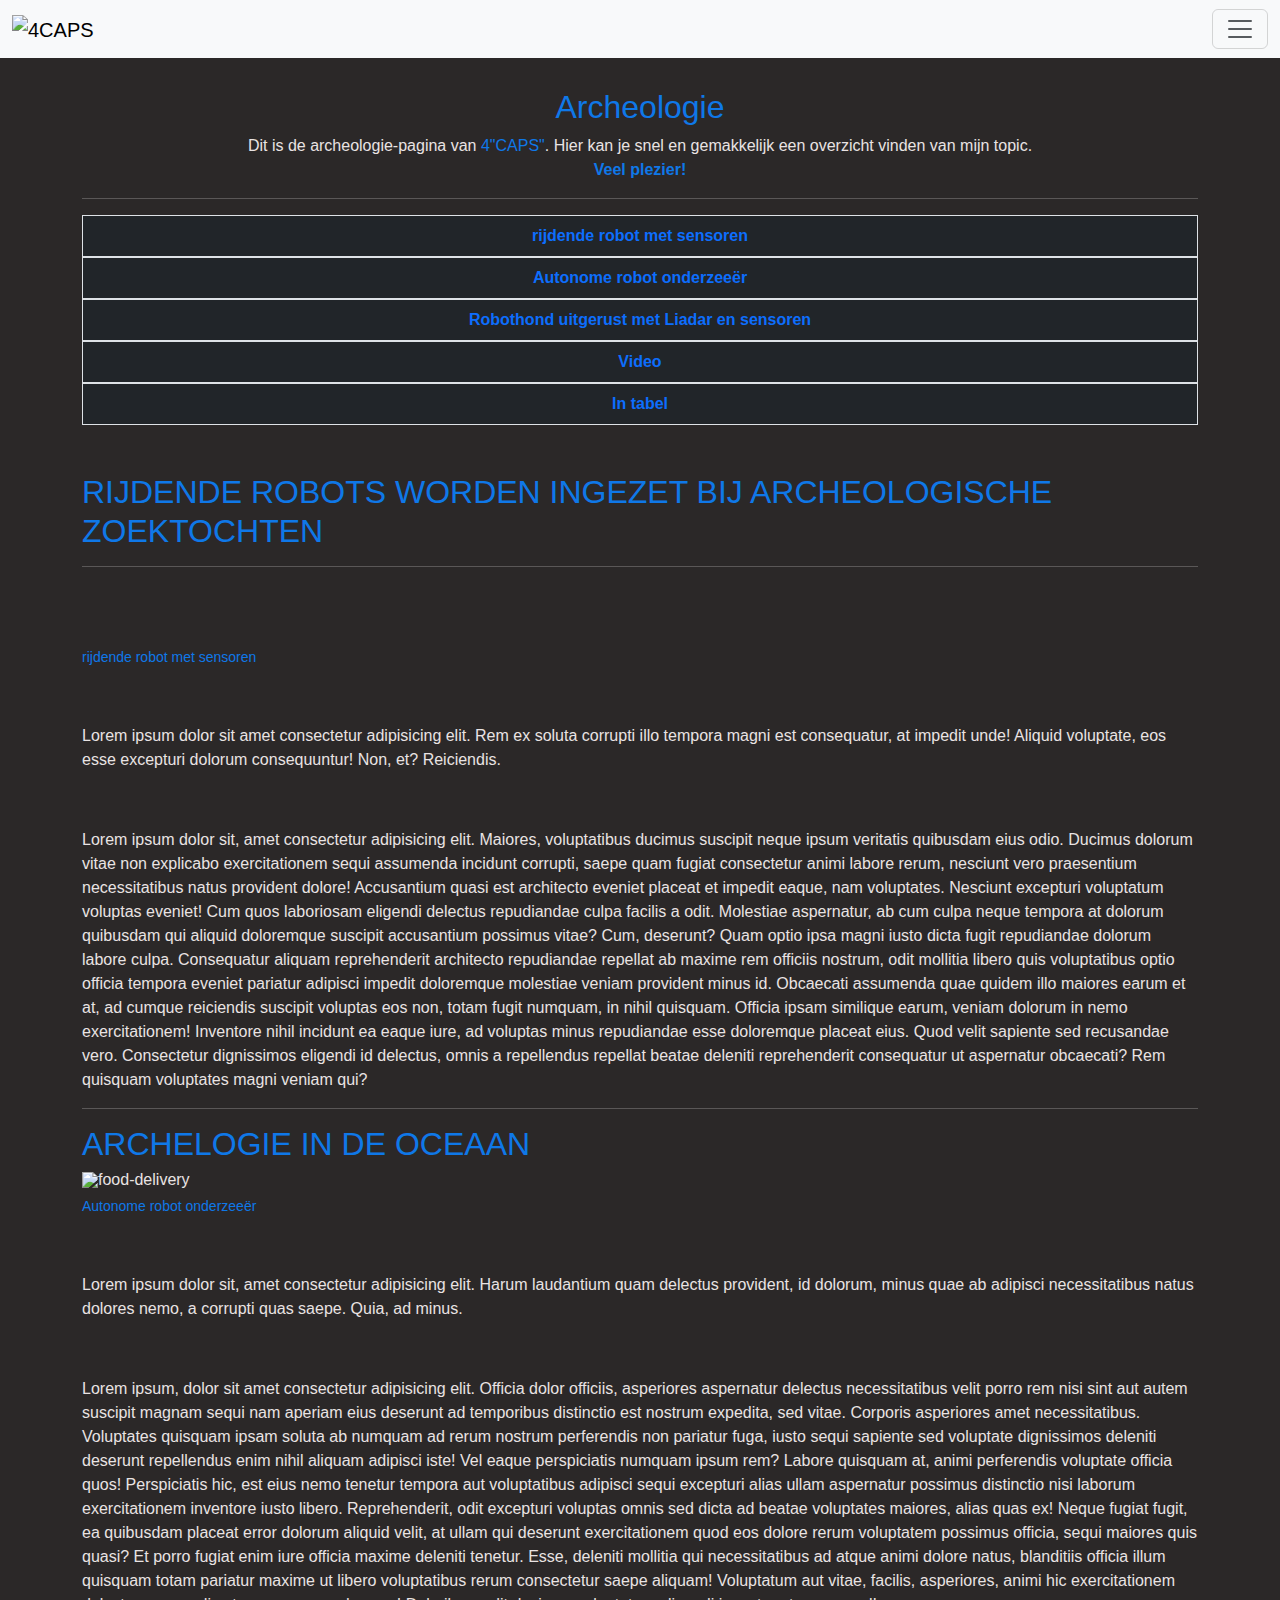
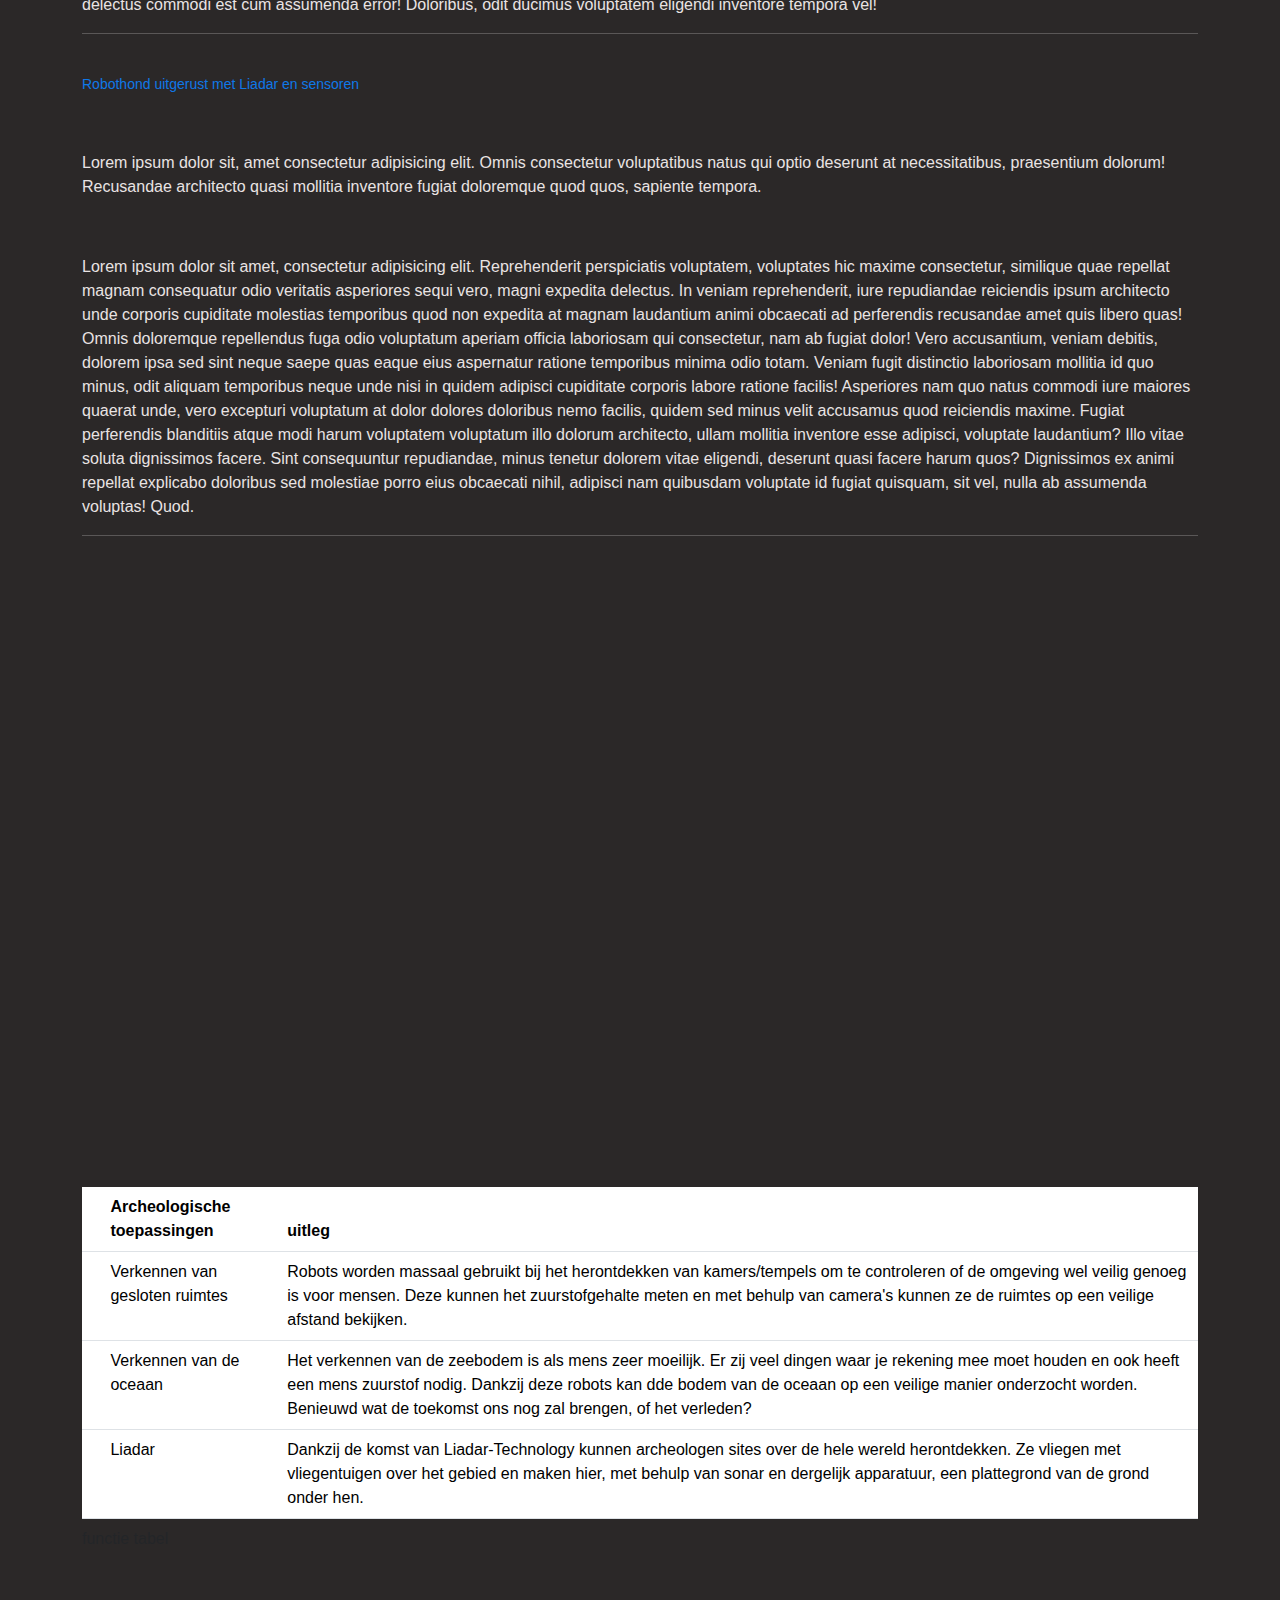
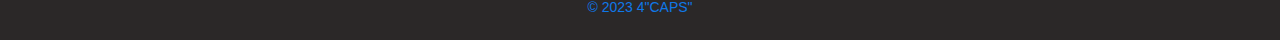
==== archeologie.html @ 003651a9 "chjfk" ====
<!DOCTYPE html>
<html lang="nl-BE">
<head>
    <meta charset="UTF-8">
    <meta http-equiv="X-UA-Compatible" content="IE=edge">
    <meta name="viewport" content="width=device-width, initial-scale=1.0">
    <title>Archeologie</title>
      <!-- Bootstrap CSS -->
  <link href="https://cdn.jsdelivr.net/npm/bootstrap@5.2.2/dist/css/bootstrap.min.css" rel="stylesheet">
  <link href="https://getbootstrap.com/docs/5.2/assets/css/docs.css" rel="stylesheet">
  <!-- Bootstrap CSS icons: https://icons.getbootstrap.com/#usage -->
  <link rel="stylesheet" href="https://cdn.jsdelivr.net/npm/bootstrap-icons@1.9.1/font/bootstrap-icons.css">
  <!-- JavaScript: Bootstrap Bundle with Popper -->
  <script src="https://cdn.jsdelivr.net/npm/bootstrap@5.2.2/dist/js/bootstrap.bundle.min.js"></script>
  <!-- eigen geschreven css voor jouw html-bestand -->
  <link href="./css/style.css" rel="stylesheet">
</head>
<body>
  <nav class="navbar bg-light fixed-top">
    <div class="container-fluid">
      <a class="navbar-brand" href="#"><img src="/images/4 CAPS.png" alt="4CAPS" width="100" height="50"></a>
      <button class="navbar-toggler" type="button" data-bs-toggle="offcanvas" data-bs-target="#offcanvasNavbar" aria-controls="offcanvasNavbar">
        <span class="navbar-toggler-icon"></span>
      </button>
      <div class="offcanvas offcanvas-end" tabindex="-1" id="offcanvasNavbar" aria-labelledby="offcanvasNavbarLabel">
        <div class="offcanvas-header">
          <h5 class="offcanvas-title blauw" id="offcanvasNavbarLabel">Menu</h5>
          <button type="button" class="btn-close" data-bs-dismiss="offcanvas" aria-label="Close"></button>
        </div>
        <div class="offcanvas-body">
          <ul class="navbar-nav justify-content-end flex-grow-1 pe-3">
            <li class="nav-item">
              <a class="nav-link" href="/index.html">Home</a>
            </li>
            <li class="nav-item">
              <a class="nav-link" href="/overzicht.html">Overzicht</a>
            </li>
            <li class="nav-item dropdown">
              <a class="nav-link dropdown-toggle" href="#" role="button" data-bs-toggle="dropdown" aria-expanded="false">Topics</a>                
              <ul class="dropdown-menu">
                <li><a class="dropdown-item" href="/pharma.html">Pharma</a></li>
                <li><a class="dropdown-item" href="/onderwijs.html">Onderwijs</a></li>
                <li><a class="dropdown-item" href="/industrie.html">Industrie</a></li>
                <li><a class="dropdown-item"href="/transport.html">Transport</a></li>
                <li><a class="dropdown-item active" aria-current="page" href="/archeologie.html">Archeologie</a></li>
                <li><a class="dropdown-item" href="/space.html">Space</a></li>
              </ul>
              <li class="nav-item">
                <a class="nav-link" href="/faq.html">FAQ</a>
              </li>
              <li class="nav-item">
              <a class="nav-link" href="/contact.html">Contact</a>
              </li>
            </li>
          </ul>
          <form class="d-flex mt-3" role="search">
            <input class="form-control me-2" type="search" placeholder="Search" aria-label="Search">
            <button class="btn btn-outline-success" type="submit">Search</button>
          </form>
        </div>
      </div>
    </div>
  </nav>
  <header>
  </header>
  <main>
    <div class="container mt-5">
      <div class="row">
        <div class="col-md-12">
          <div class="section-header text-center pb-5">
            <p>&nbsp;</p>
            <h2 class="blauw">Archeologie</h2>
            <p>Dit is de archeologie-pagina van <span><strong></strong>4"CAPS"</span>. Hier kan je snel en gemakkelijk een overzicht vinden van mijn topic.<br><span><strong>Veel plezier!</strong></span></p>
            <hr>
            <dl class="list-group">
              <dt><a class="list-group-item bg-dark text-primary" href="#archeologie1">rijdende robot met sensoren</a></dt>
              <dt><a class="list-group-item bg-dark text-primary" href="#archeologie2">Autonome robot onderzeeër</a></dt>
              <dt><a class="list-group-item bg-dark text-primary" href="#archeologie3">Robothond uitgerust met Liadar en sensoren</a></dt>
              <dt><a class="list-group-item bg-dark text-primary" href="#archeologie4">Video</a></dt>
              <dt><a class="list-group-item bg-dark text-primary" href="#archeologie5">In tabel</a></dt>
            </dl>
          </div>
        </div>
      </div>
      <div class="row">
        <div class="col-12 col-md-9 col-lg-12">
          <section id="archeologie1">
            <article>
              <h2 class="blauw text-uppercase">Rijdende robots worden ingezet bij archeologische zoektochten</h2>
              <hr>
              <p>&nbsp;</p>
              <figure>
                <img src="/images/stock-photo-search-and-rescue-robot-unit-isolated-on-white-background-with-clipping-path-388465186.jpg" class="figure-img img-fluid" alt="">
                <figcaption class="figure-caption blauw">rijdende robot met sensoren</figcaption>
              </figure>
              <p>&nbsp;</p>
              <p>Lorem ipsum dolor sit amet consectetur adipisicing elit. Rem ex soluta corrupti illo tempora magni est consequatur, at impedit unde! Aliquid voluptate, eos esse excepturi dolorum consequuntur! Non, et? Reiciendis.</p>
              <p>&nbsp;</p>
              <p>Lorem ipsum dolor sit, amet consectetur adipisicing elit. Maiores, voluptatibus ducimus suscipit neque ipsum veritatis quibusdam eius odio. Ducimus dolorum vitae non explicabo exercitationem sequi assumenda incidunt corrupti, saepe quam fugiat consectetur animi labore rerum, nesciunt vero praesentium necessitatibus natus provident dolore! Accusantium quasi est architecto eveniet placeat et impedit eaque, nam voluptates. Nesciunt excepturi voluptatum voluptas eveniet! Cum quos laboriosam eligendi delectus repudiandae culpa facilis a odit. Molestiae aspernatur, ab cum culpa neque tempora at dolorum quibusdam qui aliquid doloremque suscipit accusantium possimus vitae? Cum, deserunt? Quam optio ipsa magni iusto dicta fugit repudiandae dolorum labore culpa. Consequatur aliquam reprehenderit architecto repudiandae repellat ab maxime rem officiis nostrum, odit mollitia libero quis voluptatibus optio officia tempora eveniet pariatur adipisci impedit doloremque molestiae veniam provident minus id. Obcaecati assumenda quae quidem illo maiores earum et at, ad cumque reiciendis suscipit voluptas eos non, totam fugit numquam, in nihil quisquam. Officia ipsam similique earum, veniam dolorum in nemo exercitationem! Inventore nihil incidunt ea eaque iure, ad voluptas minus repudiandae esse doloremque placeat eius. Quod velit sapiente sed recusandae vero. Consectetur dignissimos eligendi id delectus, omnis a repellendus repellat beatae deleniti reprehenderit consequatur ut aspernatur obcaecati? Rem quisquam voluptates magni veniam qui?</p>
              <hr>
            </article>
          </section>
          <section id="archeologie2">
            <article>
              <h2 class="blauw text-uppercase">Archelogie in de oceaan</h2>
              <figure>
                <img src="/images/stock-photo-remote-operated-vehicle-1235775016.jpg" class="figure-img img-fluid" alt="food-delivery" title="food-delivery">
                <figcaption class="figure-caption blauw">Autonome robot onderzeeër</figcaption>
              </figure>
              <p>&nbsp;</p>
              <p>Lorem ipsum dolor sit, amet consectetur adipisicing elit. Harum laudantium quam delectus provident, id dolorum, minus quae ab adipisci necessitatibus natus dolores nemo, a corrupti quas saepe. Quia, ad minus.</p>
              <p>&nbsp;</p>
              <p>Lorem ipsum, dolor sit amet consectetur adipisicing elit. Officia dolor officiis, asperiores aspernatur delectus necessitatibus velit porro rem nisi sint aut autem suscipit magnam sequi nam aperiam eius deserunt ad temporibus distinctio est nostrum expedita, sed vitae. Corporis asperiores amet necessitatibus. Voluptates quisquam ipsam soluta ab numquam ad rerum nostrum perferendis non pariatur fuga, iusto sequi sapiente sed voluptate dignissimos deleniti deserunt repellendus enim nihil aliquam adipisci iste! Vel eaque perspiciatis numquam ipsum rem? Labore quisquam at, animi perferendis voluptate officia quos! Perspiciatis hic, est eius nemo tenetur tempora aut voluptatibus adipisci sequi excepturi alias ullam aspernatur possimus distinctio nisi laborum exercitationem inventore iusto libero. Reprehenderit, odit excepturi voluptas omnis sed dicta ad beatae voluptates maiores, alias quas ex! Neque fugiat fugit, ea quibusdam placeat error dolorum aliquid velit, at ullam qui deserunt exercitationem quod eos dolore rerum voluptatem possimus officia, sequi maiores quis quasi? Et porro fugiat enim iure officia maxime deleniti tenetur. Esse, deleniti mollitia qui necessitatibus ad atque animi dolore natus, blanditiis officia illum quisquam totam pariatur maxime ut libero voluptatibus rerum consectetur saepe aliquam! Voluptatum aut vitae, facilis, asperiores, animi hic exercitationem delectus commodi est cum assumenda error! Doloribus, odit ducimus voluptatem eligendi inventore tempora vel!</p>
              <hr>
            </article>
          </section>
          <section id="archeologie3">
            <article>
              <h2></h2>
              <figure>
                <img src="/images/stock-photo-high-tech-robot-dog-with-lidars-sensors-optics-computers-cameras-screen-with-running-software-2233202611.jpg" class="figure-img img-fluid" alt="">
                <figcaption class="figure-caption blauw">Robothond uitgerust met Liadar en sensoren</figcaption>
              </figure>
              <p>&nbsp;</p>
              <p>Lorem ipsum dolor sit, amet consectetur adipisicing elit. Omnis consectetur voluptatibus natus qui optio deserunt at necessitatibus, praesentium dolorum! Recusandae architecto quasi mollitia inventore fugiat doloremque quod quos, sapiente tempora.</p>
              <p>&nbsp;</p>
              <p>Lorem ipsum dolor sit amet, consectetur adipisicing elit. Reprehenderit perspiciatis voluptatem, voluptates hic maxime consectetur, similique quae repellat magnam consequatur odio veritatis asperiores sequi vero, magni expedita delectus. In veniam reprehenderit, iure repudiandae reiciendis ipsum architecto unde corporis cupiditate molestias temporibus quod non expedita at magnam laudantium animi obcaecati ad perferendis recusandae amet quis libero quas! Omnis doloremque repellendus fuga odio voluptatum aperiam officia laboriosam qui consectetur, nam ab fugiat dolor! Vero accusantium, veniam debitis, dolorem ipsa sed sint neque saepe quas eaque eius aspernatur ratione temporibus minima odio totam. Veniam fugit distinctio laboriosam mollitia id quo minus, odit aliquam temporibus neque unde nisi in quidem adipisci cupiditate corporis labore ratione facilis! Asperiores nam quo natus commodi iure maiores quaerat unde, vero excepturi voluptatum at dolor dolores doloribus nemo facilis, quidem sed minus velit accusamus quod reiciendis maxime. Fugiat perferendis blanditiis atque modi harum voluptatem voluptatum illo dolorum architecto, ullam mollitia inventore esse adipisci, voluptate laudantium? Illo vitae soluta dignissimos facere. Sint consequuntur repudiandae, minus tenetur dolorem vitae eligendi, deserunt quasi facere harum quos? Dignissimos ex animi repellat explicabo doloribus sed molestiae porro eius obcaecati nihil, adipisci nam quibusdam voluptate id fugiat quisquam, sit vel, nulla ab assumenda voluptas! Quod.</p>
              <hr>
            </article>
          </section>
          <section id="archeologie4">
            <article>
              <div class="iframe-container">

              </div>
              <iframe style="aspect-ratio: 16/9;" width="100%" height="auto" src="https://www.youtube.com/embed/LgrCRp_iCyc" title="YouTube video player" frameborder="0" allow="accelerometer; autoplay; clipboard-write; encrypted-media; gyroscope; picture-in-picture" allowfullscreen></iframe>            </article>
          </section>
          <section id="archeologie5">
            <article>
              <table class="table bg-dark text-primary caption-bottom">
                <caption>functie tabel</caption>
                <thead>
                  <tr>
                    <th rowspan="2">&nbsp;</th>
                  </tr>
                  <tr>
                    <th>Archeologische toepassingen</th>
                    <th>uitleg</th>
                  </tr>
                </thead>
                <tbody>
                  <tr>
                    <th>&nbsp;</th>
                    <td>Verkennen van gesloten ruimtes</td>
                    <td>Robots worden massaal gebruikt bij het herontdekken van kamers/tempels om te controleren of de omgeving wel veilig genoeg is voor mensen. Deze kunnen het zuurstofgehalte meten en met behulp van camera's kunnen ze de ruimtes op een veilige afstand bekijken.</td>
                  </tr>
                  <tr>
                    <th>&nbsp;</th>
                    <td>Verkennen van de oceaan</td>
                    <td>Het verkennen van de zeebodem is als mens zeer moeilijk. Er zij veel dingen waar je rekening mee moet houden en ook heeft een mens zuurstof nodig. Dankzij deze robots kan dde bodem van de oceaan op een veilige manier onderzocht worden. Benieuwd wat de toekomst ons nog zal brengen, of het verleden?</td>
                  </tr>
                  <tr>
                    <th>&nbsp;</th>
                    <td>Liadar</td>
                    <td>Dankzij de komst van Liadar-Technology kunnen archeologen sites over de hele wereld herontdekken. Ze vliegen met vliegentuigen over het gebied en maken hier, met behulp van sonar en dergelijk apparatuur, een plattegrond van de grond onder hen.</td>
                  </tr>
                </tbody>
              </table>
            </article>
          </section>
        </div>
      </div>
    </div>       
  </main>
  <aside></aside>
  <footer class="container-fluid text-center h6 small p-4 blauw fixed-botom">&copy; 2023 4"CAPS"</footer>
</body>
</html>
---- css/style.css ----
html, body {
    box-sizing: border-box;
    background-color: rgb(43, 40, 40);
    margin: 0;
    padding: 0;
    font-family: Arial, Helvetica, sans-serif;
    color: #e9e3e3;
    height: 100%;
    width: 100%;

  }
  a, a:hover {
    text-decoration: none;
    color: #0f78e8;
  }
  
  .blauw, span{
    color: #0f78e8;
  }
  .overzicht{
    height: 300;
    width: 500;
  }
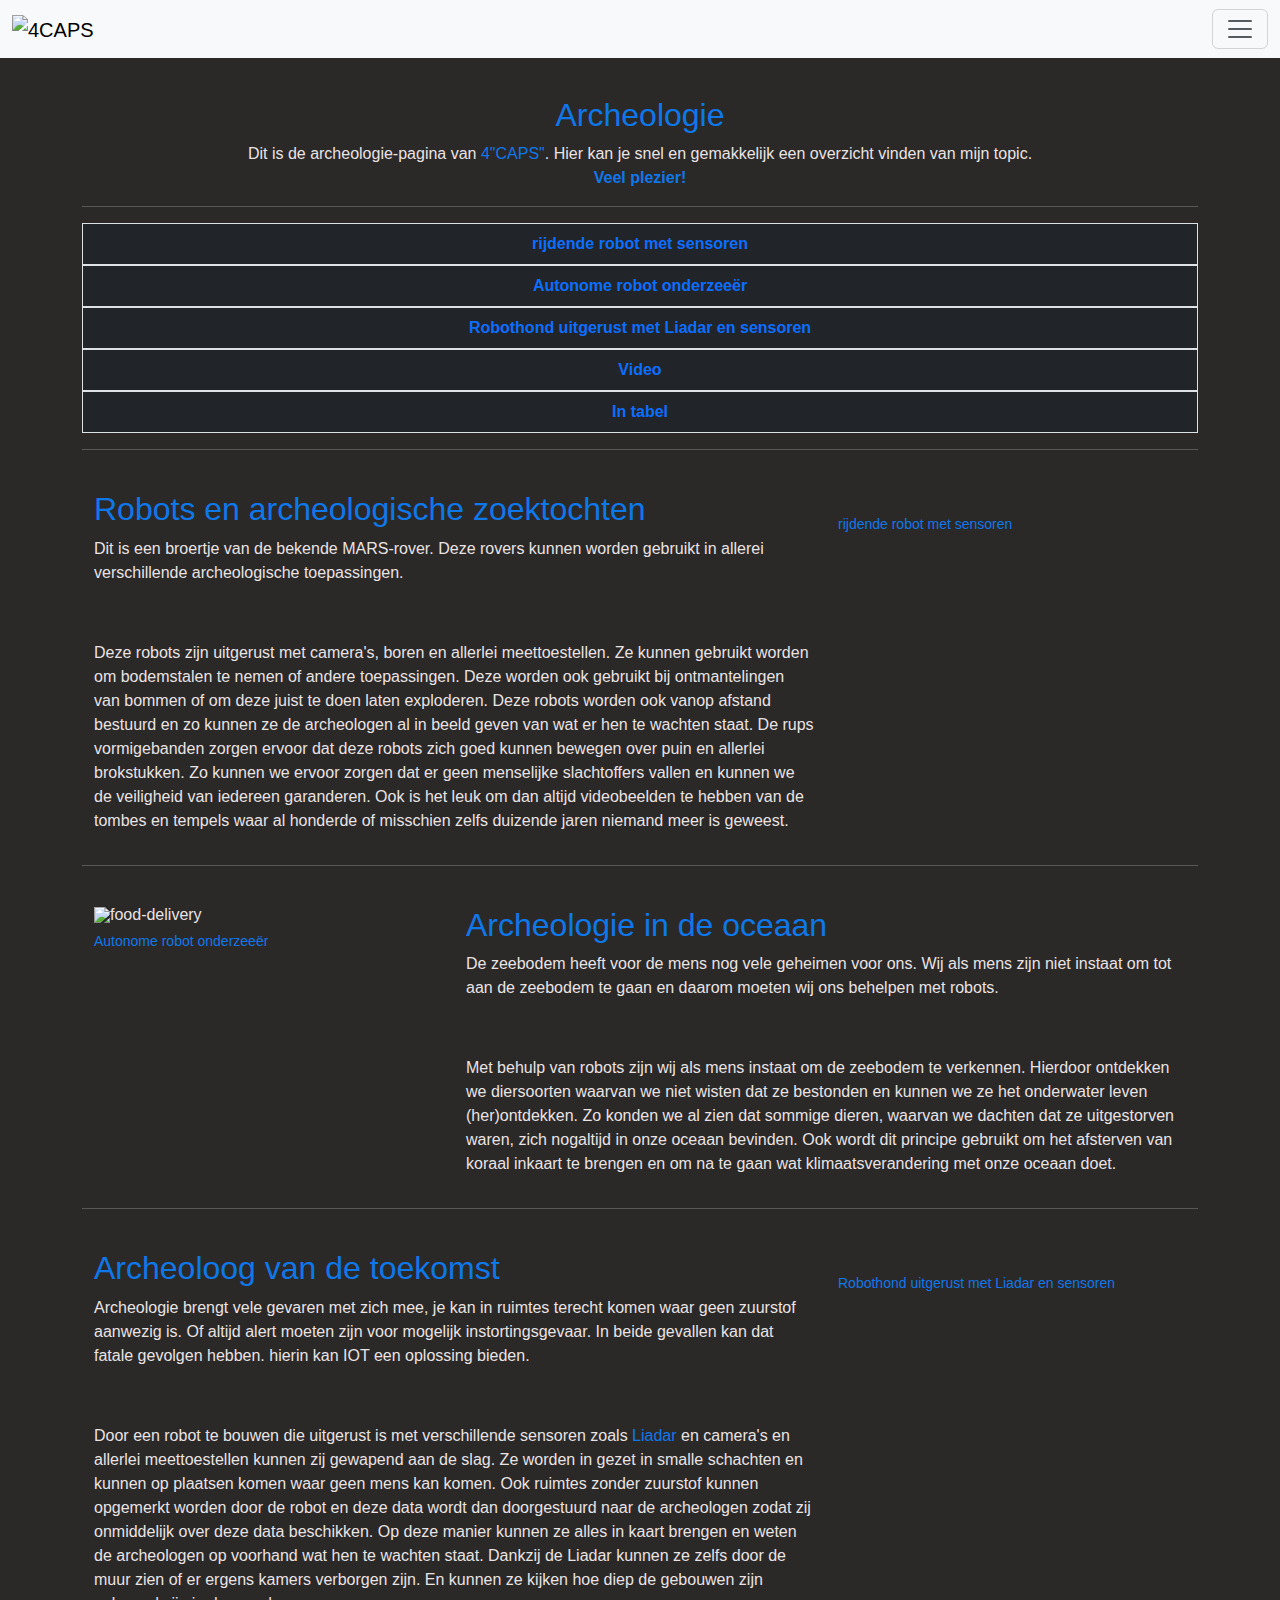
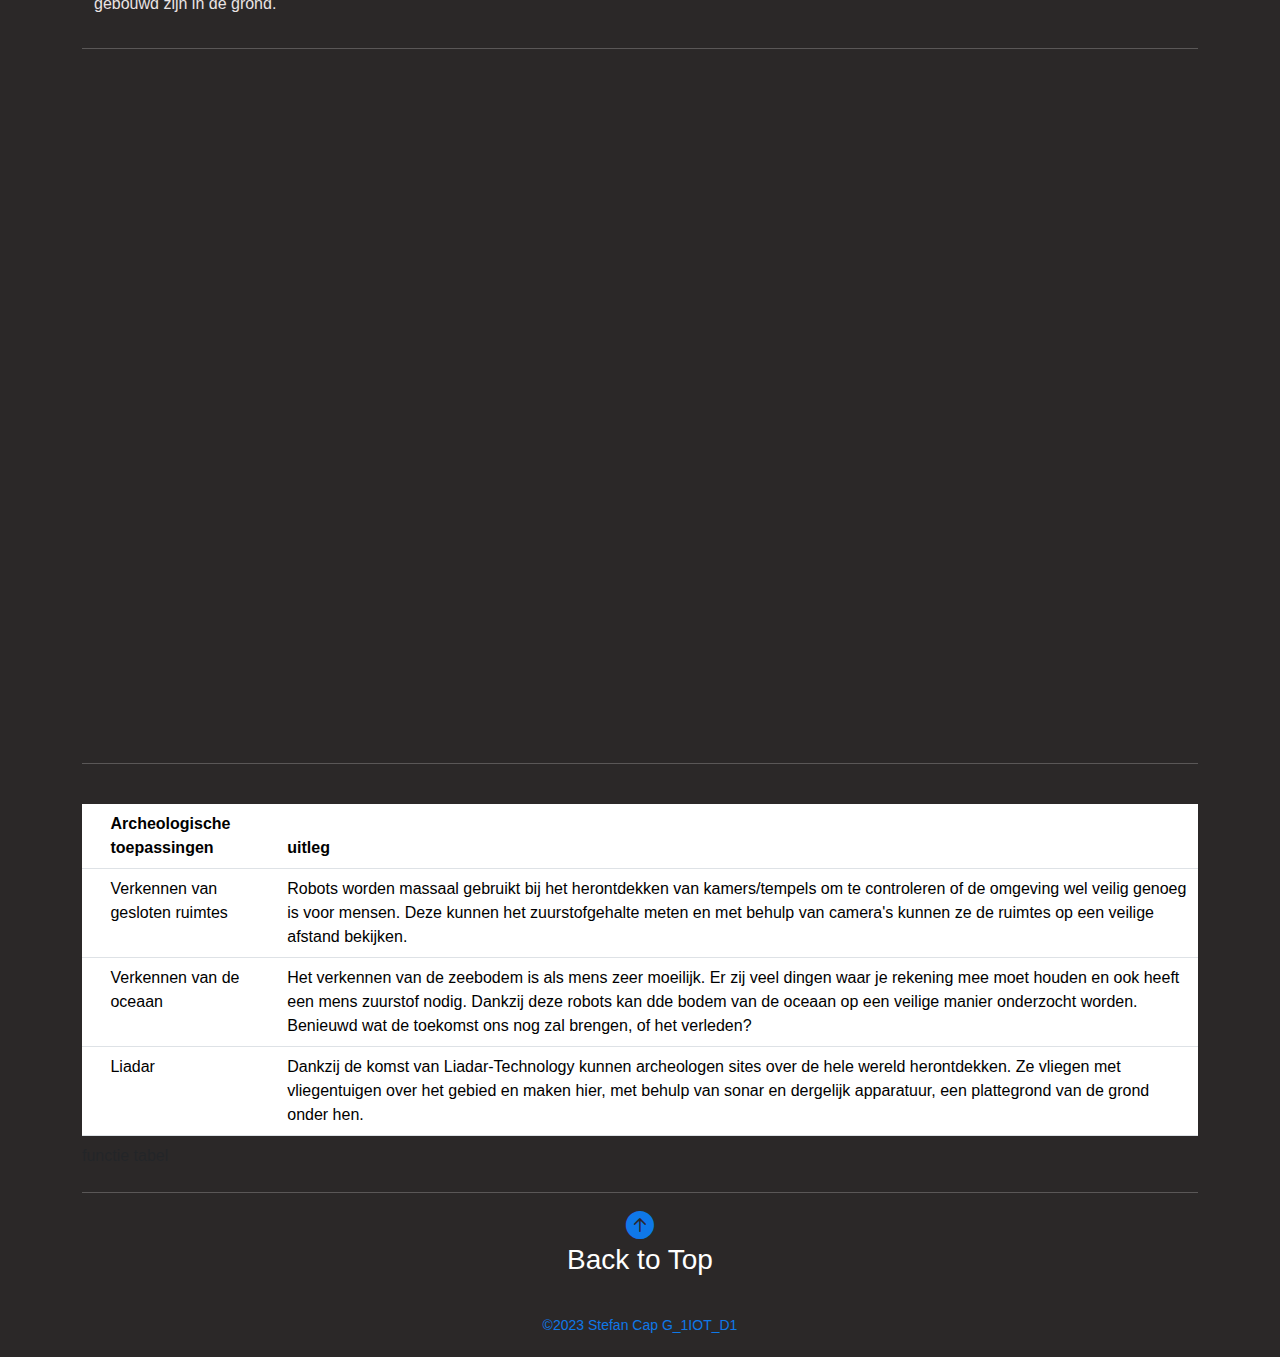
==== commit a0a1224f: "ready" ====
--- a/archeologie.html
+++ b/archeologie.html
@@ -16,59 +16,59 @@
   <link href="./css/style.css" rel="stylesheet">
 </head>
 <body>
-  <nav class="navbar bg-light fixed-top">
-    <div class="container-fluid">
-      <a class="navbar-brand" href="#"><img src="/images/4 CAPS.png" alt="4CAPS" width="100" height="50"></a>
-      <button class="navbar-toggler" type="button" data-bs-toggle="offcanvas" data-bs-target="#offcanvasNavbar" aria-controls="offcanvasNavbar">
-        <span class="navbar-toggler-icon"></span>
-      </button>
-      <div class="offcanvas offcanvas-end" tabindex="-1" id="offcanvasNavbar" aria-labelledby="offcanvasNavbarLabel">
-        <div class="offcanvas-header">
-          <h5 class="offcanvas-title blauw" id="offcanvasNavbarLabel">Menu</h5>
-          <button type="button" class="btn-close" data-bs-dismiss="offcanvas" aria-label="Close"></button>
-        </div>
-        <div class="offcanvas-body">
-          <ul class="navbar-nav justify-content-end flex-grow-1 pe-3">
-            <li class="nav-item">
-              <a class="nav-link" href="/index.html">Home</a>
-            </li>
-            <li class="nav-item">
-              <a class="nav-link" href="/overzicht.html">Overzicht</a>
-            </li>
-            <li class="nav-item dropdown">
-              <a class="nav-link dropdown-toggle" href="#" role="button" data-bs-toggle="dropdown" aria-expanded="false">Topics</a>                
-              <ul class="dropdown-menu">
-                <li><a class="dropdown-item" href="/pharma.html">Pharma</a></li>
-                <li><a class="dropdown-item" href="/onderwijs.html">Onderwijs</a></li>
-                <li><a class="dropdown-item" href="/industrie.html">Industrie</a></li>
-                <li><a class="dropdown-item"href="/transport.html">Transport</a></li>
-                <li><a class="dropdown-item active" aria-current="page" href="/archeologie.html">Archeologie</a></li>
-                <li><a class="dropdown-item" href="/space.html">Space</a></li>
-              </ul>
+  <header>
+    <nav class="navbar bg-light fixed-top">
+      <section class="container-fluid">
+        <a class="navbar-brand" href="#"><img src="images/4 CAPS.png" alt="4CAPS" width="100" height="50"></a>
+        <button class="navbar-toggler" type="button" data-bs-toggle="offcanvas" data-bs-target="#offcanvasNavbar" aria-controls="offcanvasNavbar">
+          <span class="navbar-toggler-icon"></span>
+        </button>
+        <section class="offcanvas offcanvas-end" tabindex="-1" id="offcanvasNavbar" aria-labelledby="offcanvasNavbarLabel">
+          <section class="offcanvas-header">
+            <h5 class="offcanvas-title blauw" id="offcanvasNavbarLabel">Menu</h5>
+            <button type="button" class="btn-close" data-bs-dismiss="offcanvas" aria-label="Close"></button>
+          </section>
+          <section class="offcanvas-body">
+            <ul class="navbar-nav justify-content-end flex-grow-1 pe-3">
               <li class="nav-item">
-                <a class="nav-link" href="/faq.html">FAQ</a>
+                <a class="nav-link" href="index.html">Home</a>
               </li>
               <li class="nav-item">
-              <a class="nav-link" href="/contact.html">Contact</a>
+                <a class="nav-link" href="overzicht.html">Overzicht</a>
               </li>
-            </li>
-          </ul>
-          <form class="d-flex mt-3" role="search">
-            <input class="form-control me-2" type="search" placeholder="Search" aria-label="Search">
-            <button class="btn btn-outline-success" type="submit">Search</button>
-          </form>
-        </div>
-      </div>
-    </div>
-  </nav>
-  <header>
+              <li class="nav-item dropdown">
+                <a class="nav-link dropdown-toggle" href="#" role="button" data-bs-toggle="dropdown" aria-expanded="false">Topics</a>                
+                <ul class="dropdown-menu">
+                  <li><a class="dropdown-item" href="pharma.html">Farma</a></li>
+                  <li><a class="dropdown-item" href="onderwijs.html">Onderwijs</a></li>
+                  <li><a class="dropdown-item" href="industrie.html">Industrie</a></li>
+                  <li><a class="dropdown-item"href="transport.html">Transport</a></li>
+                  <li><a class="dropdown-item active" aria-current="page" href="archeologie.html">Archeologie</a></li>
+                  <li><a class="dropdown-item" href="space.html">Space</a></li>
+                </ul>
+                <li class="nav-item">
+                  <a class="nav-link" href="reviews.html">Reviews</a>
+                </li>
+                <li class="nav-item">
+                <a class="nav-link" href="contact.html">Contact</a>
+                </li>
+              </li>
+            </ul>
+            <form class="d-flex mt-3" role="search">
+              <input class="form-control me-2" type="search" placeholder="Search" aria-label="Search">
+              <button class="btn btn-outline-success" type="submit">Search</button>
+            </form>
+          </section>
+        </section>
+      </section>
+    </nav>
   </header>
   <main>
-    <div class="container mt-5">
-      <div class="row">
-        <div class="col-md-12">
-          <div class="section-header text-center pb-5">
-            <p>&nbsp;</p>
+    <section class="container mt-5">
+      <section class="row">
+        <section class="col-md-12">
+          <section class="section-header text-center pt-5">
+            
             <h2 class="blauw">Archeologie</h2>
             <p>Dit is de archeologie-pagina van <span><strong></strong>4"CAPS"</span>. Hier kan je snel en gemakkelijk een overzicht vinden van mijn topic.<br><span><strong>Veel plezier!</strong></span></p>
             <hr>
@@ -79,63 +79,87 @@
               <dt><a class="list-group-item bg-dark text-primary" href="#archeologie4">Video</a></dt>
               <dt><a class="list-group-item bg-dark text-primary" href="#archeologie5">In tabel</a></dt>
             </dl>
-          </div>
-        </div>
-      </div>
-      <div class="row">
-        <div class="col-12 col-md-9 col-lg-12">
-          <section id="archeologie1">
-            <article>
-              <h2 class="blauw text-uppercase">Rijdende robots worden ingezet bij archeologische zoektochten</h2>
+            <hr>
+          </section>
+        </section>
+      </section>
+      <section class="row">
+        <section class="col-12 col-md-12 col-lg-12">
+          <section id="archeologie1" class="container section-padding">
+            <section class="row pt-4 pb-4">  
+              <section class="col-lg-8 col-md-6 col-12 mb-3">
+                <h2 class="blauw">Robots en archeologische zoektochten</h2>
+                <article>
+                  <p>Dit is een broertje van de bekende MARS-rover. Deze rovers kunnen worden gebruikt in allerei verschillende archeologische toepassingen.</p>
+                  <p>&nbsp;</p>
+                  <p>Deze robots zijn uitgerust met camera's, boren en allerlei meettoestellen. Ze kunnen gebruikt worden om bodemstalen te nemen of andere toepassingen. Deze worden ook gebruikt bij ontmantelingen van bommen of om deze juist te doen laten exploderen. Deze robots worden ook vanop afstand bestuurd en zo kunnen ze de archeologen al in beeld geven van wat er hen te wachten staat. De rups vormigebanden zorgen ervoor dat deze robots zich goed kunnen bewegen over puin en allerlei brokstukken. Zo kunnen we ervoor zorgen dat er geen menselijke slachtoffers vallen en kunnen we de veiligheid van iedereen garanderen. Ook is het leuk om dan altijd videobeelden te hebben van de tombes en tempels waar al honderde of misschien zelfs duizende jaren niemand meer is geweest.</p>
+                </article>
+              </section>
+              <section class="col-lg-4 col-md-6 col-12 mb-3">
+                <article>
+                  <figure>
+                    <img src="images/stock-photo-search-and-rescue-robot-unit-isolated-on-white-background-with-clipping-path-388465186.jpg" class="figure-img img-fluid" alt="">
+                    <figcaption class="figure-caption blauw">rijdende robot met sensoren</figcaption>
+                  </figure>
+                </article>
+              </section>
               <hr>
-              <p>&nbsp;</p>
-              <figure>
-                <img src="/images/stock-photo-search-and-rescue-robot-unit-isolated-on-white-background-with-clipping-path-388465186.jpg" class="figure-img img-fluid" alt="">
-                <figcaption class="figure-caption blauw">rijdende robot met sensoren</figcaption>
-              </figure>
-              <p>&nbsp;</p>
-              <p>Lorem ipsum dolor sit amet consectetur adipisicing elit. Rem ex soluta corrupti illo tempora magni est consequatur, at impedit unde! Aliquid voluptate, eos esse excepturi dolorum consequuntur! Non, et? Reiciendis.</p>
-              <p>&nbsp;</p>
-              <p>Lorem ipsum dolor sit, amet consectetur adipisicing elit. Maiores, voluptatibus ducimus suscipit neque ipsum veritatis quibusdam eius odio. Ducimus dolorum vitae non explicabo exercitationem sequi assumenda incidunt corrupti, saepe quam fugiat consectetur animi labore rerum, nesciunt vero praesentium necessitatibus natus provident dolore! Accusantium quasi est architecto eveniet placeat et impedit eaque, nam voluptates. Nesciunt excepturi voluptatum voluptas eveniet! Cum quos laboriosam eligendi delectus repudiandae culpa facilis a odit. Molestiae aspernatur, ab cum culpa neque tempora at dolorum quibusdam qui aliquid doloremque suscipit accusantium possimus vitae? Cum, deserunt? Quam optio ipsa magni iusto dicta fugit repudiandae dolorum labore culpa. Consequatur aliquam reprehenderit architecto repudiandae repellat ab maxime rem officiis nostrum, odit mollitia libero quis voluptatibus optio officia tempora eveniet pariatur adipisci impedit doloremque molestiae veniam provident minus id. Obcaecati assumenda quae quidem illo maiores earum et at, ad cumque reiciendis suscipit voluptas eos non, totam fugit numquam, in nihil quisquam. Officia ipsam similique earum, veniam dolorum in nemo exercitationem! Inventore nihil incidunt ea eaque iure, ad voluptas minus repudiandae esse doloremque placeat eius. Quod velit sapiente sed recusandae vero. Consectetur dignissimos eligendi id delectus, omnis a repellendus repellat beatae deleniti reprehenderit consequatur ut aspernatur obcaecati? Rem quisquam voluptates magni veniam qui?</p>
+            </section>
+          </section>
+          <section id="archeologie2" class="container section-padding">
+            <section class="row pb-4"> 
+              <section class="col-lg-4 col-md-6 col-12 mb-3">
+                <article>
+                  <figure>
+                    <img src="images/stock-photo-remote-operated-vehicle-1235775016.jpg" class="figure-img img-fluid" alt="food-delivery" title="food-delivery">
+                    <figcaption class="figure-caption blauw">Autonome robot onderzeeër</figcaption>
+                  </figure>
+                </article>
+              </section>
+              <section class="col-lg-8 col-md-6 col-12 mb-3">
+                <h2 class="blauw">Archeologie in de oceaan</h2>
+                <article>             
+                  <p>De zeebodem heeft voor de mens nog vele geheimen voor ons. Wij als mens zijn niet instaat om tot aan de zeebodem te gaan en daarom moeten wij ons behelpen met robots.</p>
+                  <p>&nbsp;</p>
+                  <p>Met behulp van robots zijn wij als mens instaat om de zeebodem te verkennen. Hierdoor ontdekken we diersoorten waarvan we niet wisten dat ze bestonden en kunnen we ze het onderwater leven (her)ontdekken. Zo konden we al zien dat sommige dieren, waarvan we dachten dat ze uitgestorven waren, zich nogaltijd in onze oceaan bevinden. Ook wordt dit principe gebruikt om het afsterven van koraal inkaart te brengen en om na te gaan wat klimaatsverandering met onze oceaan doet.</p>
+                </article>
+              </section><hr>
+            </section>
+            <article>             
+            </article>
+          </section>
+          <section id="archeologie3" class="container section-padding">
+            <section class="row pb-4">   
+              <section class="col-lg-8 col-md-6 col-12 mb-3">
+                <h2 class="blauw">Archeoloog van de toekomst</h2>
+                
+                <article>         
+                  <p>Archeologie brengt vele gevaren met zich mee, je kan in ruimtes terecht komen waar geen zuurstof aanwezig is. Of altijd alert moeten zijn voor mogelijk instortingsgevaar. In beide gevallen kan dat fatale gevolgen hebben. hierin kan IOT een oplossing bieden.</p>
+                  <p>&nbsp;</p>
+                  <p>Door een robot te bouwen die uitgerust is met verschillende sensoren zoals <span>Liadar</span> en camera's en allerlei meettoestellen kunnen zij gewapend aan de slag. Ze worden in gezet in smalle schachten en kunnen op plaatsen komen waar geen mens kan komen. Ook ruimtes zonder zuurstof kunnen opgemerkt worden door de robot en deze data wordt dan doorgestuurd naar de archeologen zodat zij onmiddelijk over deze data beschikken. Op deze manier kunnen ze alles in kaart brengen en weten de archeologen op voorhand wat hen te wachten staat. Dankzij de Liadar kunnen ze zelfs door de muur zien of er ergens kamers verborgen zijn. En kunnen ze kijken hoe diep de gebouwen zijn gebouwd zijn in de grond.</p>
+                </article>
+              </section>
+              <section class="col-lg-4 col-md-6 col-12 mb-3">
+                <article>
+                  <figure>
+                    <img src="images/stock-photo-high-tech-robot-dog-with-lidars-sensors-optics-computers-cameras-screen-with-running-software-2233202611.jpg" class="figure-img img-fluid" alt="">
+                    <figcaption class="figure-caption blauw">Robothond uitgerust met Liadar en sensoren</figcaption>
+                  </figure>
+                </article>
+              </section>
               <hr>
-            </article>
-          </section>
-          <section id="archeologie2">
-            <article>
-              <h2 class="blauw text-uppercase">Archelogie in de oceaan</h2>
-              <figure>
-                <img src="/images/stock-photo-remote-operated-vehicle-1235775016.jpg" class="figure-img img-fluid" alt="food-delivery" title="food-delivery">
-                <figcaption class="figure-caption blauw">Autonome robot onderzeeër</figcaption>
-              </figure>
-              <p>&nbsp;</p>
-              <p>Lorem ipsum dolor sit, amet consectetur adipisicing elit. Harum laudantium quam delectus provident, id dolorum, minus quae ab adipisci necessitatibus natus dolores nemo, a corrupti quas saepe. Quia, ad minus.</p>
-              <p>&nbsp;</p>
-              <p>Lorem ipsum, dolor sit amet consectetur adipisicing elit. Officia dolor officiis, asperiores aspernatur delectus necessitatibus velit porro rem nisi sint aut autem suscipit magnam sequi nam aperiam eius deserunt ad temporibus distinctio est nostrum expedita, sed vitae. Corporis asperiores amet necessitatibus. Voluptates quisquam ipsam soluta ab numquam ad rerum nostrum perferendis non pariatur fuga, iusto sequi sapiente sed voluptate dignissimos deleniti deserunt repellendus enim nihil aliquam adipisci iste! Vel eaque perspiciatis numquam ipsum rem? Labore quisquam at, animi perferendis voluptate officia quos! Perspiciatis hic, est eius nemo tenetur tempora aut voluptatibus adipisci sequi excepturi alias ullam aspernatur possimus distinctio nisi laborum exercitationem inventore iusto libero. Reprehenderit, odit excepturi voluptas omnis sed dicta ad beatae voluptates maiores, alias quas ex! Neque fugiat fugit, ea quibusdam placeat error dolorum aliquid velit, at ullam qui deserunt exercitationem quod eos dolore rerum voluptatem possimus officia, sequi maiores quis quasi? Et porro fugiat enim iure officia maxime deleniti tenetur. Esse, deleniti mollitia qui necessitatibus ad atque animi dolore natus, blanditiis officia illum quisquam totam pariatur maxime ut libero voluptatibus rerum consectetur saepe aliquam! Voluptatum aut vitae, facilis, asperiores, animi hic exercitationem delectus commodi est cum assumenda error! Doloribus, odit ducimus voluptatem eligendi inventore tempora vel!</p>
-              <hr>
-            </article>
-          </section>
-          <section id="archeologie3">
-            <article>
-              <h2></h2>
-              <figure>
-                <img src="/images/stock-photo-high-tech-robot-dog-with-lidars-sensors-optics-computers-cameras-screen-with-running-software-2233202611.jpg" class="figure-img img-fluid" alt="">
-                <figcaption class="figure-caption blauw">Robothond uitgerust met Liadar en sensoren</figcaption>
-              </figure>
-              <p>&nbsp;</p>
-              <p>Lorem ipsum dolor sit, amet consectetur adipisicing elit. Omnis consectetur voluptatibus natus qui optio deserunt at necessitatibus, praesentium dolorum! Recusandae architecto quasi mollitia inventore fugiat doloremque quod quos, sapiente tempora.</p>
-              <p>&nbsp;</p>
-              <p>Lorem ipsum dolor sit amet, consectetur adipisicing elit. Reprehenderit perspiciatis voluptatem, voluptates hic maxime consectetur, similique quae repellat magnam consequatur odio veritatis asperiores sequi vero, magni expedita delectus. In veniam reprehenderit, iure repudiandae reiciendis ipsum architecto unde corporis cupiditate molestias temporibus quod non expedita at magnam laudantium animi obcaecati ad perferendis recusandae amet quis libero quas! Omnis doloremque repellendus fuga odio voluptatum aperiam officia laboriosam qui consectetur, nam ab fugiat dolor! Vero accusantium, veniam debitis, dolorem ipsa sed sint neque saepe quas eaque eius aspernatur ratione temporibus minima odio totam. Veniam fugit distinctio laboriosam mollitia id quo minus, odit aliquam temporibus neque unde nisi in quidem adipisci cupiditate corporis labore ratione facilis! Asperiores nam quo natus commodi iure maiores quaerat unde, vero excepturi voluptatum at dolor dolores doloribus nemo facilis, quidem sed minus velit accusamus quod reiciendis maxime. Fugiat perferendis blanditiis atque modi harum voluptatem voluptatum illo dolorum architecto, ullam mollitia inventore esse adipisci, voluptate laudantium? Illo vitae soluta dignissimos facere. Sint consequuntur repudiandae, minus tenetur dolorem vitae eligendi, deserunt quasi facere harum quos? Dignissimos ex animi repellat explicabo doloribus sed molestiae porro eius obcaecati nihil, adipisci nam quibusdam voluptate id fugiat quisquam, sit vel, nulla ab assumenda voluptas! Quod.</p>
-              <hr>
-            </article>
+            </section>
           </section>
           <section id="archeologie4">
             <article>
               <div class="iframe-container">
-
               </div>
-              <iframe style="aspect-ratio: 16/9;" width="100%" height="auto" src="https://www.youtube.com/embed/LgrCRp_iCyc" title="YouTube video player" frameborder="0" allow="accelerometer; autoplay; clipboard-write; encrypted-media; gyroscope; picture-in-picture" allowfullscreen></iframe>            </article>
-          </section>
-          <section id="archeologie5">
+              <iframe style="aspect-ratio: 16/9;" width="100%" height="auto" src="https://www.youtube.com/embed/LgrCRp_iCyc" title="YouTube video player" frameborder="0" allow="accelerometer; autoplay; clipboard-write; encrypted-media; gyroscope; picture-in-picture" allowfullscreen></iframe>
+              <p>&nbsp;</p>
+              <hr>
+            </article>
+          </section>
+          <section id="archeologie5" class="pt-4">
             <article>
               <table class="table bg-dark text-primary caption-bottom">
                 <caption>functie tabel</caption>
@@ -166,13 +190,20 @@
                   </tr>
                 </tbody>
               </table>
-            </article>
-          </section>
-        </div>
-      </div>
-    </div>       
+            </article> 
+          </section>
+          <hr>
+        </section>
+        <article class="text-center">
+          <h3><a href="#top">
+            <i class="bi bi-arrow-up-circle-fill"></i>
+            <p class="text-white">Back to Top</p>
+          </a></h3>
+        </article>
+      </section>
+    </section>    
   </main>
   <aside></aside>
-  <footer class="container-fluid text-center h6 small p-4 blauw fixed-botom">&copy; 2023 4"CAPS"</footer>
+  <footer class="container-fluid text-center h6 small p-4 blauw fixed-botom">&copy;2023 Stefan Cap G_1IOT_D1</footer>
 </body>
 </html>